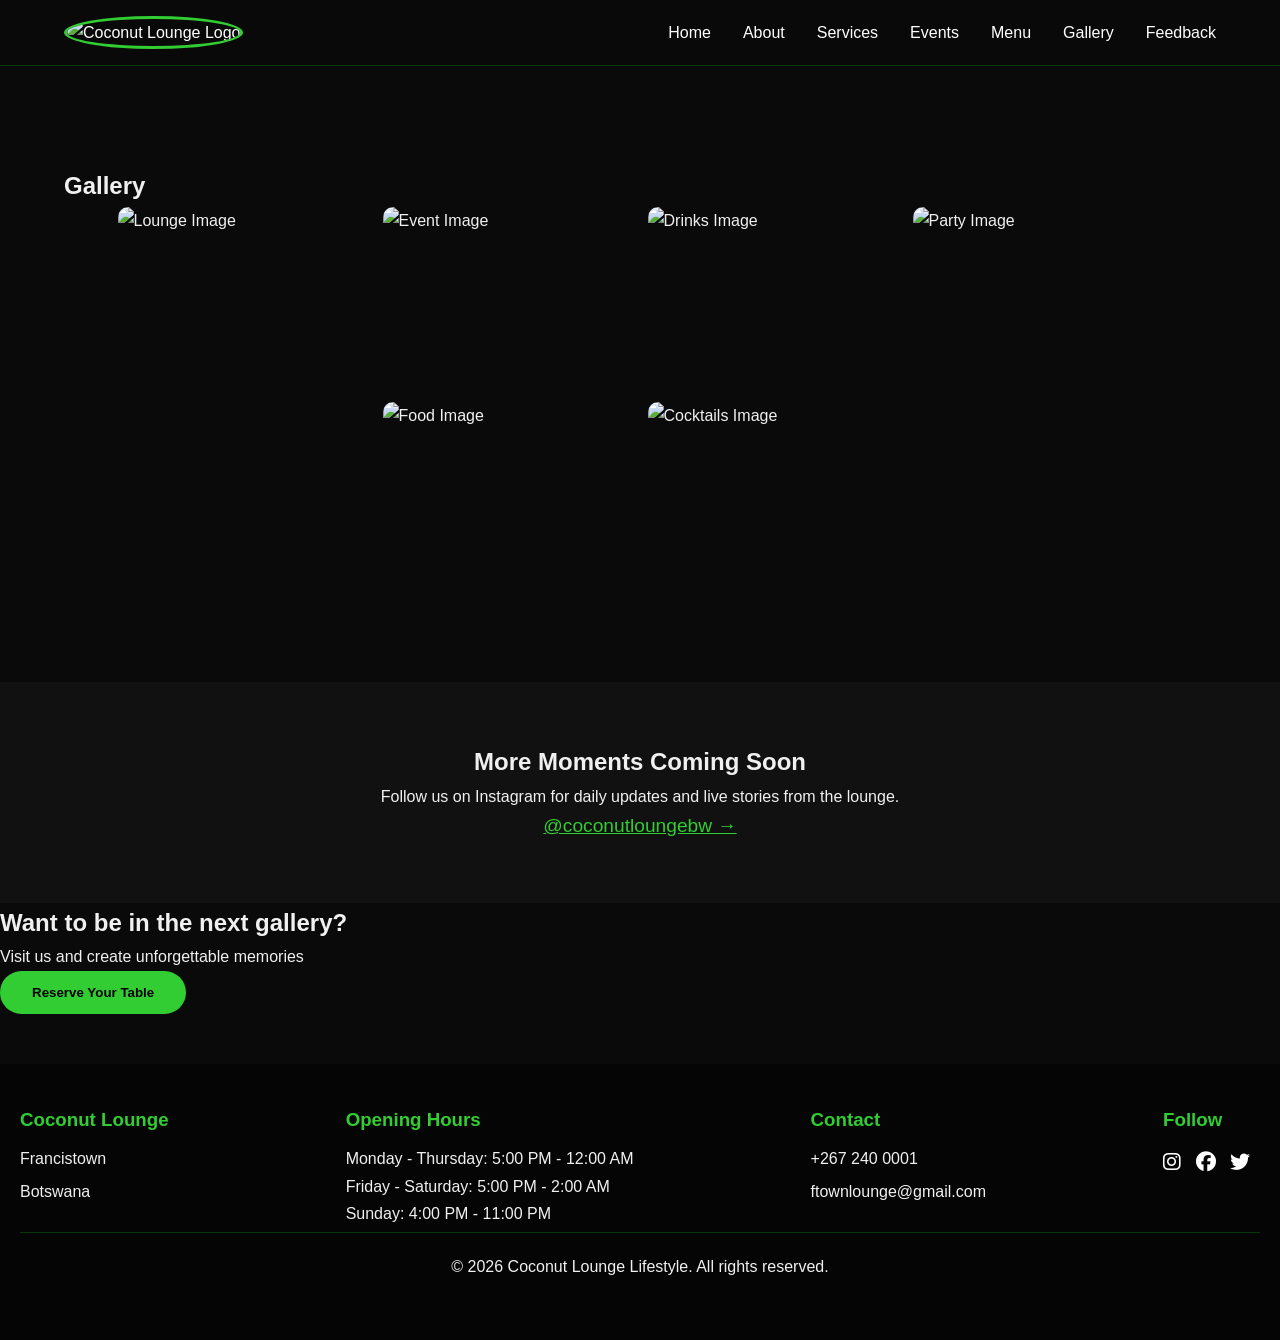
==== gallery.html @ 80b333ba "Add files via upload" ====
<!DOCTYPE html>
<html lang="en">
<head>
    <meta charset="UTF-8">
    <meta name="viewport" content="width=device-width,initial-scale=1.0">
    <title>Coconut Lounge Lifestyle</title>
    <link rel="stylesheet" href="style.css">
    <link rel="stylesheet" href="https://cdnjs.cloudflare.com/ajax/libs/font-awesome/6.5.1/css/all.min.css">
</head>
<body>
   <nav>
    <a href="index.html" class="logo">
        <img src="images/logo.png.jpg" alt="Coconut Lounge Logo">
    </a>
    
    <ul class="desktop-menu">
        <li><a href="index.html">Home</a></li>
        <li><a href="about.html">About</a></li>
        <li><a href="services.html">Services</a></li>
        <li><a href="events.html">Events</a></li>
        <li><a href="menu.html">Menu</a></li>
        <li><a href="gallery.html">Gallery</a></li>
        <li><a href="feedback.html">Feedback</a></li>
    </ul>

    <div class="hamburger" onclick="toggleMenu()">☰</div>
</nav>

<!-- Mobile Menu -->
<div class="mobile-menu" id="mobileMenu">
    <ul>
        <li><a href="index.html" onclick="toggleMenu()">Home</a></li>
        <li><a href="about.html" onclick="toggleMenu()">About</a></li>
        <li><a href="services.html" onclick="toggleMenu()">Services</a></li>
        <li><a href="events.html" onclick="toggleMenu()">Events</a></li>
        <li><a href="menu.html" onclick="toggleMenu()">Menu</a></li>
        <li><a href="gallery.html" onclick="toggleMenu()">Gallery</a></li>
        <li><a href="feedback.html" onclick="toggleMenu()">Feedback</a></li>
    </ul>
</div>
    <main>
        <section class="gallery-container fade-in">
            <h1>Gallery</h1>
            <div class="gallery">
                <img src="images/FB_IMG_1776018987645.jpg" alt="Lounge Image">
                <img src="images/FB_IMG_1776018881642.jpg" alt="Event Image">
                <img src="images/FB_IMG_1776031822409.jpg" alt="Drinks Image">
                <img src="images/FB_IMG_1776018582681.jpg" alt="Party Image">
                <img src="images/FB_IMG_1776031947616.jpg" alt="Food Image">
                <img src="images/FB_IMG_1776031800146.jpg" alt="Cocktails Image">
                
            </div>
        </section>

        <section style="text-align: center; padding: 60px 5%; background: #111;">
            <h2>More Moments Coming Soon</h2>
            <p>Follow us on Instagram for daily updates and live stories from the lounge.</p>
            <a href="http://instagram.com/coconutloungebw/" target="_blank" style="color: limegreen; font-size: 1.2rem;">
                @coconutloungebw →
            </a>
        </section>
    </main>

    <div class="cta-banner">
        <h2>Want to be in the next gallery?</h2>
        <p>Visit us and create unforgettable memories</p>
        <button class="reserve-btn" onclick="reserveTable()">Reserve Your Table</button>
    </div>
    
    <footer>
       <div class="footer-container">
          <div class="footer-box">
             <h3>Coconut Lounge</h3>
             <p>Francistown</p>
             <p>Botswana</p>
          </div>

          <div class="footer-box">
              <h3>Opening Hours</h3>
              <p>Monday - Thursday: 5:00 PM - 12:00 AM<br> Friday - Saturday: 5:00 PM - 2:00 AM<br> Sunday: 4:00 PM - 11:00 PM</p>
          </div>

          <div class="footer-box">
             <h3>Contact</h3>
             <p>+267 240 0001</p>
             <P>ftownlounge@gmail.com</P>
          </div>

           <div class="footer-box">
             <h3>Follow</h3>
             <a href="#"><i class="fa-brands fa-instagram"></i></a>
             <a href="#"><i class="fa-brands fa-facebook"></i></a>
             <a href="#"><i class="fa-brands fa-twitter"></i></a>
           </div>
                  
           <div class="footer-bottom">
              <p>&copy; 2026 Coconut Lounge Lifestyle. All rights reserved.</p>
           </div>
       </div>
    </footer>
    <script src="script.js"></script>
</body>
</html>
---- style.css ----
* {
    margin: 0;
    padding: 0;
    box-sizing: border-box;
}

html {
    scroll-behavior: smooth;
}

body {
    font-family: 'Segoe UI', Arial, sans-serif;
    background: #0a0a0a;
    color: #f0f0f0;
    line-height: 1.7;
}

/* Navigation */
nav {
    background: rgba(10, 10, 10, 0.98);
    padding: 1rem 5%;
    display: flex;
    justify-content: space-between;
    align-items: center;
    position: sticky;
    top: 0;
    z-index: 1000;
    border-bottom: 1px solid rgba(0, 255, 0, 0.2);
}

nav .logo img {
    width: 75px;
    height: 75px;
    border-radius: 50%;
    border: 3px solid limegreen;
}

nav ul {
    display: flex;
    list-style: none;
    gap: 2rem;
}

nav a {
    color: white;
    text-decoration: none;
    font-weight: 500;
    transition: 0.3s;
}

nav a:hover {
    color: limegreen;
}

/* Hamburger Menu */
.hamburger {
    display: none;
    font-size: 1.8rem;
    cursor: pointer;
    color: white;
}

.mobile-menu {
    display: none;
    position: fixed;
    top: 80px;
    left: 0;
    width: 100%;
    background: #0a0a0a;
    padding: 20px;
    border-top: 1px solid limegreen;
    z-index: 999;
}

.mobile-menu ul {
    flex-direction: column;
    gap: 1.5rem;
    text-align: center;
}

/* Hero & Sections */
.hero, .about-hero {
    min-height: 100vh;
    background: linear-gradient(rgba(0,0,0,0.75), rgba(0,0,0,0.8));
    display: flex;
    flex-direction: column;
    justify-content: center;
    align-items: center;
    text-align: center;
    padding: 0 5%;
}

.hero h1, .about-hero h1 {
    font-size: 4.2rem;
    color: limegreen;
}

.section-label {
    color: limegreen;
    letter-spacing: 4px;
    font-size: 1.1rem;
    font-weight: 600;
}

section {
    padding: 100px 5%;
}

.gold-line {
    width: 90px;
    height: 4px;
    background: limegreen;
    margin: 20px auto;
}

/* Cards & Buttons */
.card, .about-card, .event-card, .award-card, .menu-card {
    background: rgba(255,255,255,0.05);
    border: 1px solid rgba(0, 255, 0, 0.15);
    border-radius: 16px;
    padding: 2rem;
    transition: all 0.4s ease;
}

.card:hover, .about-card:hover, .event-card:hover, .award-card:hover, .menu-card:hover {
    transform: translateY(-15px);
    border-color: limegreen;
}

button, .btn, .reserve-btn {
    background: limegreen;
    color: black;
    border: none;
    padding: 14px 32px;
    border-radius: 50px;
    font-weight: bold;
    cursor: pointer;
    transition: all 0.3s;
}

button:hover, .reserve-btn:hover {
    background: #00cc00;
    transform: scale(1.08);
}

/*GALLERY*/
.gallery {
    display: flex;
    flex-wrap: wrap;
    gap: 15px;
    justify-content: center;
}
.gallery img {
    width: 250px;
    height: 180px;
    object-fit: cover;
    border-radius: 10px;
}
.gallery img:hover {
    transform: scale(1.05);
}

/* Footer */
footer {
    background: #050505;
    margin-top: 50px;
}
.footer-container {
    display: flex;
    justify-content: space-between;
    flex-wrap: wrap;
    padding: 40px 20px;
}
.footer-box h3 {
    color: limegreen;
    margin-bottom: 10px;
}
.footer-box p {
    margin: 5px 0;
}
.footer-box a {
    color: white;
    margin-right: 10px;
    font-size: 20px;
    text-decoration: none;
}
.footer-bottom {
    width: 100%;
    text-align: center;
    padding: 20px;
    border-top: 1px solid rgba(0, 255, 0, 0.2);
    clear: both;
}

/* Responsive */
@media (max-width: 768px) {
    .hamburger {
        display: block;
    }
    nav ul {
        display: none;
    }
    .hero h1 {
        font-size: 2.8rem;
    }
}
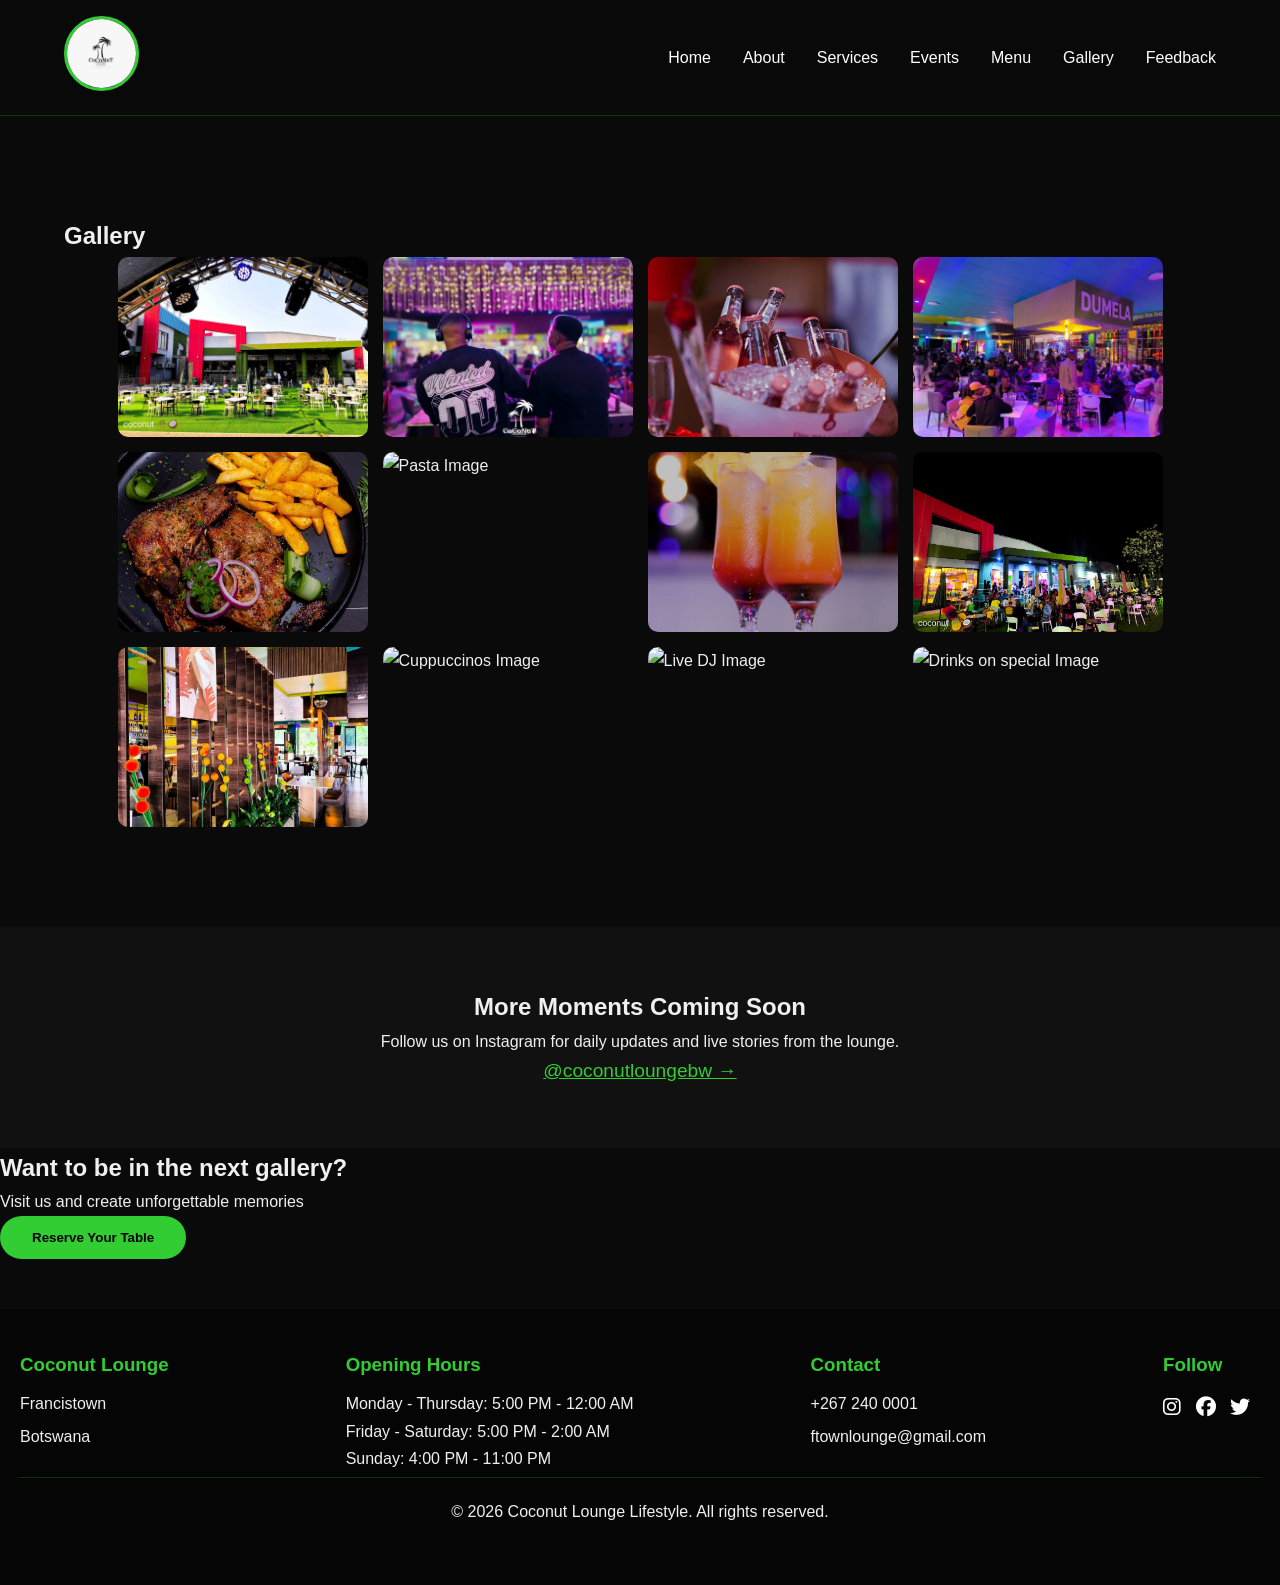
==== commit 109ab538: "Add files via upload" ====
--- a/gallery.html
+++ b/gallery.html
@@ -47,7 +47,13 @@
                 <img src="images/FB_IMG_1776031822409.jpg" alt="Drinks Image">
                 <img src="images/FB_IMG_1776018582681.jpg" alt="Party Image">
                 <img src="images/FB_IMG_1776031947616.jpg" alt="Food Image">
+                <img src="images/FB_IMG_1779300980072.jpg" alt="Pasta Image">
                 <img src="images/FB_IMG_1776031800146.jpg" alt="Cocktails Image">
+                <img src="images/FB_IMG_1776018575260.jpg" alt="All night Image">
+                <img src="images/FB_IMG_1776018931866.jpg" alt="Interior Image">
+                <img src="images/FB_IMG_1779300821025.jpg" alt="Cuppuccinos Image">
+                <img src="images/FB_IMG_1779300898937.jpg" alt="Live DJ Image">
+                <img src="images/FB_IMG_1779300911717.jpg" alt="Drinks on special Image">
                 
             </div>
         </section>
